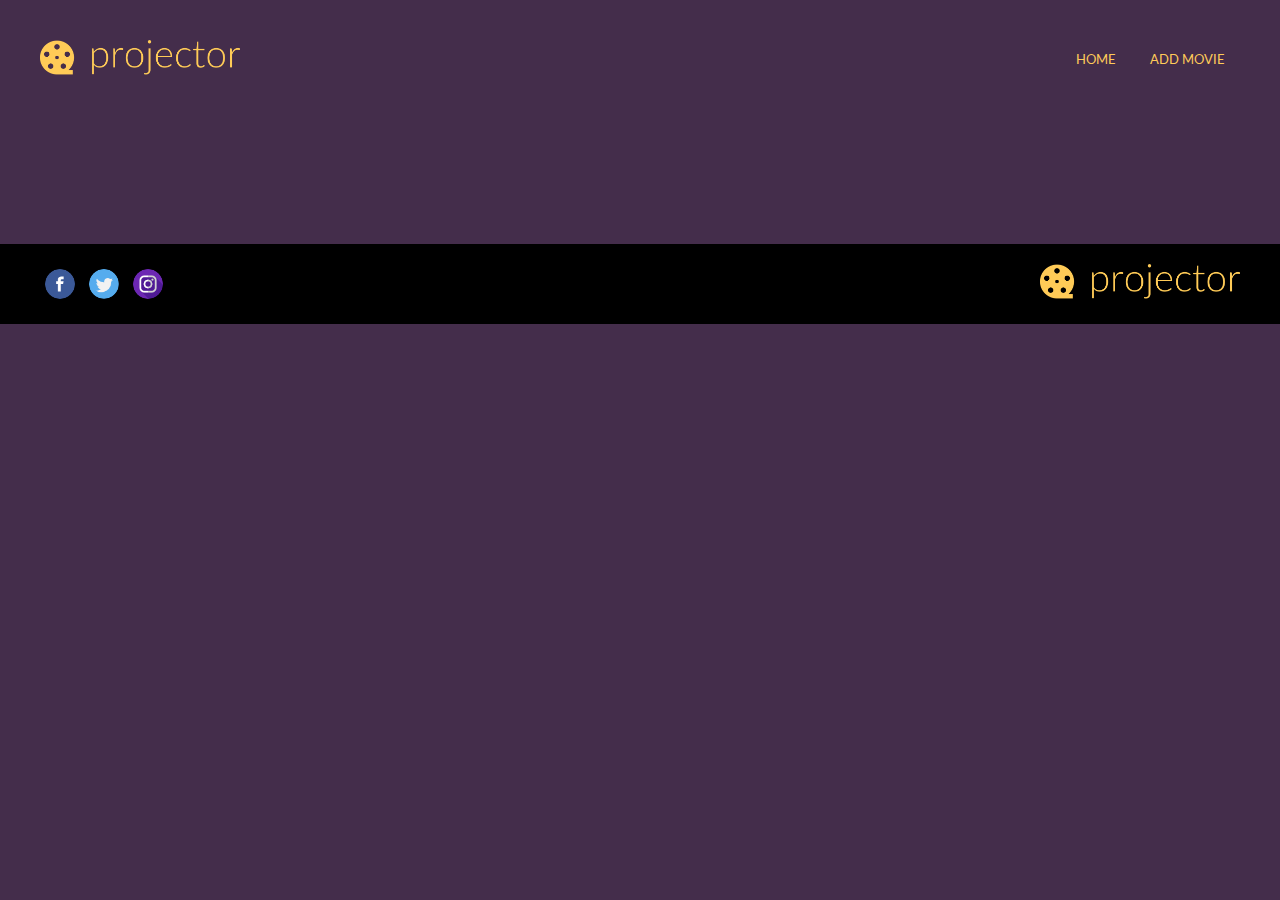
==== public/index.html @ 286157b2 "Initial commit" ====
<!doctype html>
<html class="no-js" lang="">
    <head>
        <meta charset="utf-8">
        <meta http-equiv="x-ua-compatible" content="ie=edge">
        <title>Movie Tickets</title>
        <link href="https://fonts.googleapis.com/css?family=Lato:300" rel="stylesheet">
        <meta name="description" content="book movie tickets">
        <meta name="viewport" content="width=device-width, initial-scale=1">

        <!-- Place favicon.ico in the root directory -->
        <link rel="shortcut icon" type="image/png" href="favicon.ico"/>
        <link rel="stylesheet" href="css/reset.css">
        <link rel="stylesheet" href="css/movie.css">
    </head>
    <body class="container">
        <!--[if lte IE 9]>
            <p class="browserupgrade">You are using an <strong>outdated</strong> browser. Please <a href="https://browsehappy.com/">upgrade your browser</a> to improve your experience and security.</p>
        <![endif]-->
        <header>
            <img class="fleft logo" src="./images/projector-logo.png" alt="logo" />
            <ul class="fright">
              <li><a href="#">HOME</a></li>
              <li><a href="/addMovie.html">ADD MOVIE</a></li>
            </ul>
        </header>
        <div class="clearfix"></div>
        <section class="content">
        </section>
        <div class="clearfix"></div>
        <footer>
          <img class="fright logo" width="200" src="images/projector-logo.png" alt="logo" />
          <div class="link-grp fleft ">
            <a href="#" class="link facebook"></a>
            <a href="#" class="link twitter"></a>
            <a href="#" class="link insta"></a>
          </div>
        </footer>
        <script src="https://code.jquery.com/jquery-3.2.1.min.js"></script>
        <script src="js/main.js"></script>
    </body>
</html>
---- public/css/movie.css ----
body {
  font-family: 'Lato', sans-serif;
}

a {
  color: #00B7FF;
}

.container {
  background-color: #442D4B;
  color: #ffffff;
}

.fright {
  float: right;
}

.fleft {
  float: left;
}

.clearfix {
  clear: both;
  content: '';
}

header .logo {
  width: 200px;
}

header ul {
  list-style-type: none;
}

header ul li {
  display: inline-block;
  padding: 10px 15px;
}

header ul li a {
  color: #ffcb59;
  text-decoration: none;
  font-size: .8rem;
}

header, section, footer{
    padding: 40px;
    min-height: 40px;
}

.btn-grp {
    margin-left: 40px;
}

.link {
    width: 30px;
    height: 30px;
    border: none;
    border-radius: 50%;
    background-repeat: no-repeat;
    background-size: contain;
    margin: 5px;
    display: inline-block;
}

footer {
  bottom: 0;
  background-color: #000000;
  padding: 20px 0;
}

.link-grp {
    margin-left: 40px;
}
.link.facebook {
    background-image: url('../images/facebook.png');
}

.link.twitter {
    background-image: url('../images/twitter.png');
}

.link.insta {
    background-image: url('../images/instagram.png');
}

footer .logo {
  width: 200px;
  margin-right: 40px;
}

/* ADD MOVIE PAGE */

.add_movie_form {
	margin: 20px auto;
	width: 500px;
}

.add_movie_form h2{
	font-size: 1.8rem;
	text-align: center;
	margin: 20px 0;
	font-weight: normal;
}

.add_movie_form label{
  font-size: 0.9rem;
}

.add_movie_form input, .add_movie_form textarea, .add_movie_form select{
  display: block;
	width: 100%;
	background: #442D4B;
	border: 1px solid white;
	color: inherit;
	font-size: 1.2rem;
	font-family: inherit;
	padding: 0 5px;
	margin: 7px 0 15px;
	box-sizing: border-box;
}

.add_movie_form input{
	height: 40px;
}

.add_movie_form textarea {
    resize: none;
}

.add_movie_form .divide {
	display: inline-block;
	width: 50%;
	padding-left: 10px;
	box-sizing: border-box;
}
.add_movie_form .divide:first-child {
    padding-right: 10px;
		padding-left: 0;
}

.add_movie_form select::-ms-expand {
    display: none;
}
.add_movie_form select{
	border-radius: 0;
	outline : none;
  overflow : hidden;
  background : url("../images/downarrow.png") no-repeat right;
	background-position-x: 95%;
	background-size: 12px;
	height: 40px;
	-webkit-appearance: none;
	   -moz-appearance: none;
	    -ms-appearance: none;
	     -o-appearance: none;
	        appearance: none;
}

.add_movie_form button {
	margin: 0 auto;
	display: block;
	height: 40px;
	width: 100px;
	color: white;
	background: orange;
	border: none;
	font-size: .9rem;
	border-radius: 0;
}

/* HOMEPAGE CSS */
section{
    padding: 0 40px;
    padding-bottom: 84px;
}
.category{
    margin-bottom: 40px;
}
.categoryName {
    font-size: 1.8rem;
    font-weight: 100;
    margin-top: 0;
    margin-bottom: 20px;
}

.movie {
    margin-bottom: 10px;
    width: 20%;
}

.movie .poster {
    width: 180px;
    height: 230px;
    overflow: hidden;
    /* margin: 0 auto; */
    margin-bottom: 15px;
}

.poster img{
    width: 100%;
    height: auto;
    max-height: 100%;
    max-width: 100%;
}
.details {
    width: 180px;
    /* margin: 0 auto; */
}
.details .yearOfRelease {
    margin: 5px 0;
    font-size: 0.8rem;
}

.details .name{
    margin: 5px 0;
    font-weight: 100;
    font-size: 1rem;
    text-transform: uppercase;
}

.stars .star {
    width: 15px;
    height: 15px;
    margin: 0;
    display: inline-block;
    background-position: center;
    background-size: contain;
}

.star-full {
    background-image: url("../images/star-full.png");
}

.star-half {
    background-image: url("../images/star-half.png");
}

.star-empty {
    background-image: url("../images/star-empty.png");
}


/*MOVIE DETAIL CSS*/
.movie-description {
  padding: 0;
}

.movie-description .content {
  margin: 50px;
}

.goBackLink {
  color: #ffffff;
  text-decoration: none;
  font-size: 1.5rem;
  vertical-align: super;
}

#goBackImg {
  width: 30px;
  margin-right: 5px;
}

#movie-title {
  font-size: 5rem;
  text-transform: uppercase;
}

.stars .star {
  width: 20px;
  height: 20px;
  margin: 10px auto;
  display: inline-block;
  background-position: center;
  background-size: contain;
}

.star-full {
  background-image: url("../images/star.png");
}

.star-half {
  background-image: url("../images/star-half.png");
}

.star-empty {
  background-image: url("../images/star-empty.png");
}

.movie-img {
  height: 600px;
  margin: 10px 0px;
  background-image: url("../images/movie.jpeg");
  background-position: center center;
  background-repeat: no-repeat;
  background-attachment: fixed;
  background-size: cover;
}

#movie-type {
  margin: 50px;
  font-size: 2.2rem;
  text-transform: capitalize;
}

.movie-desc {
  display: flex;
}

.movie-desc .detail-block:nth-child(1) {
  flex: 3;
  margin: 10px 25px 10px 0px;
}

.movie-desc .detail-block:nth-child(2) {
  flex: 1;
  margin: 10px 0px 10px 50px;
}

.detail-block span {
  color: #f7e51e;
  font-size: 1.6rem;
}

.detail-block .plot-block {
  text-align: justify;
}

.detail-block ul, p {
  margin: 15px 0;
}

.detail-block ul li {
  display: block;
}
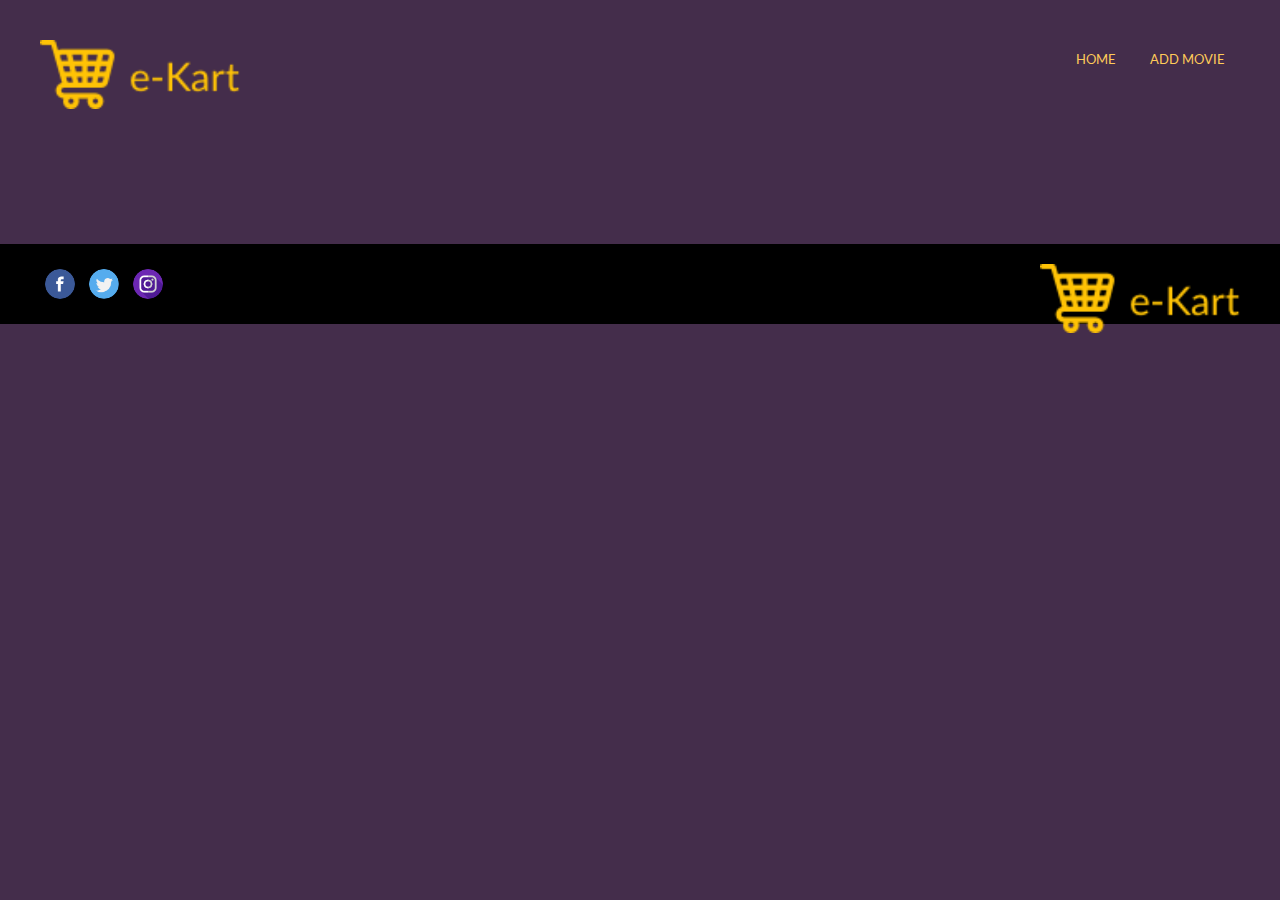
==== commit 45387093: "Add product html" ====
--- a/public/index.html
+++ b/public/index.html
@@ -18,7 +18,7 @@
             <p class="browserupgrade">You are using an <strong>outdated</strong> browser. Please <a href="https://browsehappy.com/">upgrade your browser</a> to improve your experience and security.</p>
         <![endif]-->
         <header>
-            <img class="fleft logo" src="./images/projector-logo.png" alt="logo" />
+            <img class="fleft logo" src="./images/logo.png" alt="logo" />
             <ul class="fright">
               <li><a href="#">HOME</a></li>
               <li><a href="/addMovie.html">ADD MOVIE</a></li>
@@ -29,7 +29,7 @@
         </section>
         <div class="clearfix"></div>
         <footer>
-          <img class="fright logo" width="200" src="images/projector-logo.png" alt="logo" />
+          <img class="fright logo" width="200" src="images/logo.png" alt="logo" />
           <div class="link-grp fleft ">
             <a href="#" class="link facebook"></a>
             <a href="#" class="link twitter"></a>
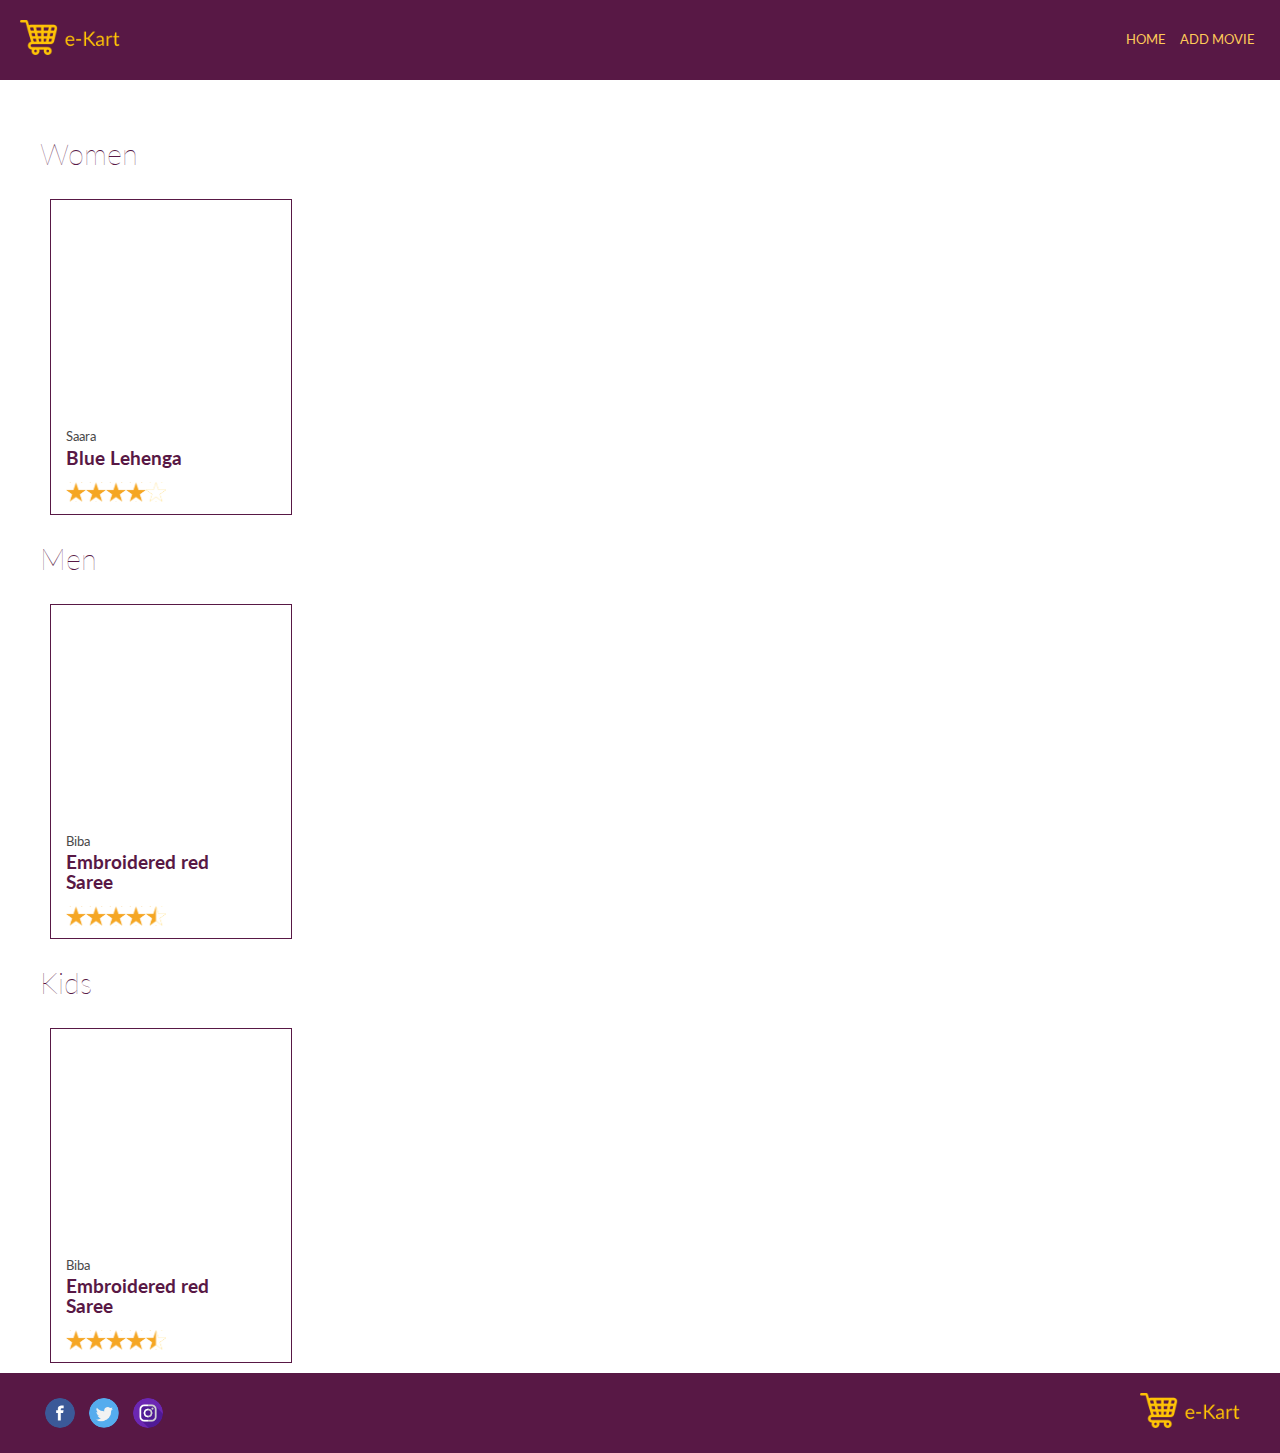
==== commit 801febab: "home page html (need to remove dummy data)" ====
--- a/public/index.html
+++ b/public/index.html
@@ -5,13 +5,13 @@
         <meta http-equiv="x-ua-compatible" content="ie=edge">
         <title>Movie Tickets</title>
         <link href="https://fonts.googleapis.com/css?family=Lato:300" rel="stylesheet">
-        <meta name="description" content="book movie tickets">
+        <meta name="description" content="See all products">
         <meta name="viewport" content="width=device-width, initial-scale=1">
 
         <!-- Place favicon.ico in the root directory -->
-        <link rel="shortcut icon" type="image/png" href="favicon.ico"/>
+        <link rel="shortcut icon" type="image/png" href="images/favicon.ico"/>
         <link rel="stylesheet" href="css/reset.css">
-        <link rel="stylesheet" href="css/movie.css">
+        <link rel="stylesheet" href="css/product.css">
     </head>
     <body class="container">
         <!--[if lte IE 9]>
@@ -21,7 +21,7 @@
             <img class="fleft logo" src="./images/logo.png" alt="logo" />
             <ul class="fright">
               <li><a href="#">HOME</a></li>
-              <li><a href="/addMovie.html">ADD MOVIE</a></li>
+              <li><a href="/addProduct.html">ADD MOVIE</a></li>
             </ul>
         </header>
         <div class="clearfix"></div>
--- a/public/css/product.css
+++ b/public/css/product.css
@@ -0,0 +1,361 @@
+body {
+  font-family: 'Lato', sans-serif;
+}
+
+a {
+  color: #00B7FF;
+}
+
+.container {
+  /* background-color: #442D4B; */
+  color: #581845;
+}
+
+.fright {
+  float: right;
+}
+
+.fleft {
+  float: left;
+}
+
+.clearfix {
+  clear: both;
+  content: '';
+}
+
+header .logo {
+  width: 100px;
+}
+
+header ul {
+  list-style-type: none;
+}
+
+header ul li {
+  display: inline-block;
+  padding: 10px 5px;
+}
+
+header ul li a {
+  color: #ffcb59;
+  text-decoration: none;
+  font-size: .8rem;
+}
+
+header, section, footer {
+  padding: 20px;
+  min-height: 40px;
+}
+
+header, footer {
+  background-color: #581845;
+}
+
+.btn-grp {
+  margin-left: 40px;
+}
+
+.link {
+  width: 30px;
+  height: 30px;
+  border: none;
+  border-radius: 50%;
+  background-repeat: no-repeat;
+  background-size: contain;
+  margin: 5px;
+  display: inline-block;
+}
+
+footer {
+  bottom: 0;
+  /* background-color: #000000; */
+  padding: 20px 0;
+}
+
+.link-grp {
+  margin-left: 40px;
+}
+
+.link.facebook {
+  background-image: url('../images/facebook.png');
+}
+
+.link.twitter {
+  background-image: url('../images/twitter.png');
+}
+
+.link.insta {
+  background-image: url('../images/instagram.png');
+}
+
+footer .logo {
+  width: 100px;
+  margin-right: 40px;
+}
+
+/* ADD MOVIE PAGE */
+
+.add_product_form {
+  margin: 20px auto;
+  width: 500px;
+}
+
+.add_product_form h2 {
+  font-size: 1.8rem;
+  text-align: center;
+  margin: 20px 0;
+  font-weight: normal;
+}
+
+.add_product_form label {
+  font-size: 0.9rem;
+}
+
+.add_product_form input, .add_product_form textarea, .add_product_form select {
+  display: block;
+  width: 100%;
+  border: 1px solid #581845;
+  /* background: #442D4B; */
+  /* border: 1px solid white; */
+  color: #4A4A4A;
+  font-size: 1.2rem;
+  font-family: inherit;
+  padding: 0 5px;
+  margin: 7px 0 15px;
+  box-sizing: border-box;
+}
+
+.add_product_form input {
+  height: 40px;
+}
+
+.add_product_form textarea {
+  resize: none;
+}
+
+.add_product_form .divide {
+  display: inline-block;
+  width: 50%;
+  padding-left: 10px;
+  box-sizing: border-box;
+}
+
+.add_product_form .divide:first-child {
+  padding-right: 10px;
+  padding-left: 0;
+}
+
+.add_product_form select::-ms-expand {
+  display: none;
+}
+
+.add_product_form select {
+  border-radius: 0;
+  outline: none;
+  overflow: hidden;
+  background: url("../images/downarrow.png") no-repeat right;
+  background-position-x: 95%;
+  background-size: 12px;
+  height: 40px;
+  -webkit-appearance: none;
+  -moz-appearance: none;
+  -ms-appearance: none;
+  -o-appearance: none;
+  appearance: none;
+}
+
+.add_product_form button {
+  margin: 0 auto;
+  display: block;
+  height: 40px;
+  width: 100px;
+  color: white;
+  background: #581845;
+  border: none;
+  font-size: .9rem;
+  border-radius: 0;
+}
+.add_product_form label{
+  font-weight:bold;
+  font-size:1rem;
+
+}
+/* HOMEPAGE CSS */
+
+section {
+  padding: 0 40px;
+  margin: 40px auto;
+  padding-bottom: 84px;
+}
+
+.category {
+  margin-bottom: 40px;
+}
+
+.categoryName {
+  font-size: 1.8rem;
+  font-weight: 100;
+  padding-top: 20px;
+  margin-bottom: 20px;
+}
+
+.product {
+  /* margin-bottom: 10px; */
+  width: 20%;
+  border: 1px solid #581845;
+  margin: 10px;
+  /* text-align: center; */
+}
+
+.product .poster {
+  width: 130px;
+  height: 200px;
+  text-align: center;
+  overflow: hidden;
+  margin: 15px auto;
+  /* margin-bottom: 15px; */
+}
+
+.poster img {
+  width: 100%;
+  height: auto;
+  max-height: 100%;
+  max-width: 100%;
+}
+
+.details {
+  /* width: 180px; */
+  width: 180px;
+  margin-left: 15px;
+  /* margin: 0 auto; */
+}
+
+.details .brand {
+  margin: 5px 0;
+  color: #4A4A4A;
+  font-size: 0.8rem;
+}
+
+.details .name {
+  margin: 5px 0;
+  font-weight: bold;
+  font-size: 1.2rem;
+  /* text-transform: uppercase; */
+}
+
+.stars .star {
+  width: 15px;
+  height: 15px;
+  margin: 0;
+  display: inline-block;
+  background-position: center;
+  background-size: contain;
+}
+
+.star-full {
+  background-image: url("../images/star-full.png");
+}
+
+.star-half {
+  background-image: url("../images/star-half.png");
+}
+
+.star-empty {
+  background-image: url("../images/star-empty.png");
+}
+
+/*MOVIE DETAIL CSS*/
+
+.product-description {
+  padding: 0;
+}
+
+.product-description .content {
+  margin: 50px;
+}
+
+.goBackLink {
+  color: #ffffff;
+  text-decoration: none;
+  font-size: 1.5rem;
+  vertical-align: super;
+}
+
+#goBackImg {
+  width: 30px;
+  margin-right: 5px;
+}
+
+#movie-title {
+  font-size: 5rem;
+  text-transform: uppercase;
+}
+
+.stars .star {
+  width: 20px;
+  height: 20px;
+  margin: 10px auto;
+  display: inline-block;
+  background-position: center;
+  background-size: contain;
+}
+
+.star-full {
+  background-image: url("../images/star.png");
+}
+
+.star-half {
+  background-image: url("../images/star-half.png");
+}
+
+.star-empty {
+  background-image: url("../images/star-empty.png");
+}
+
+.product-img {
+  height: 600px;
+  margin: 10px 0px;
+  background-image: url("../images/movie.jpeg");
+  background-position: center center;
+  background-repeat: no-repeat;
+  background-attachment: fixed;
+  background-size: cover;
+}
+
+#movie-type {
+  margin: 50px;
+  font-size: 2.2rem;
+  text-transform: capitalize;
+}
+
+.product-desc {
+  display: flex;
+}
+
+.product-desc .detail-block:nth-child(1) {
+  flex: 3;
+  margin: 10px 25px 10px 0px;
+}
+
+.product-desc .detail-block:nth-child(2) {
+  flex: 1;
+  margin: 10px 0px 10px 50px;
+}
+
+.detail-block span {
+  color: #f7e51e;
+  font-size: 1.6rem;
+}
+
+.detail-block .plot-block {
+  text-align: justify;
+}
+
+.detail-block ul, p {
+  margin: 15px 0;
+}
+
+.detail-block ul li {
+  display: block;
+}
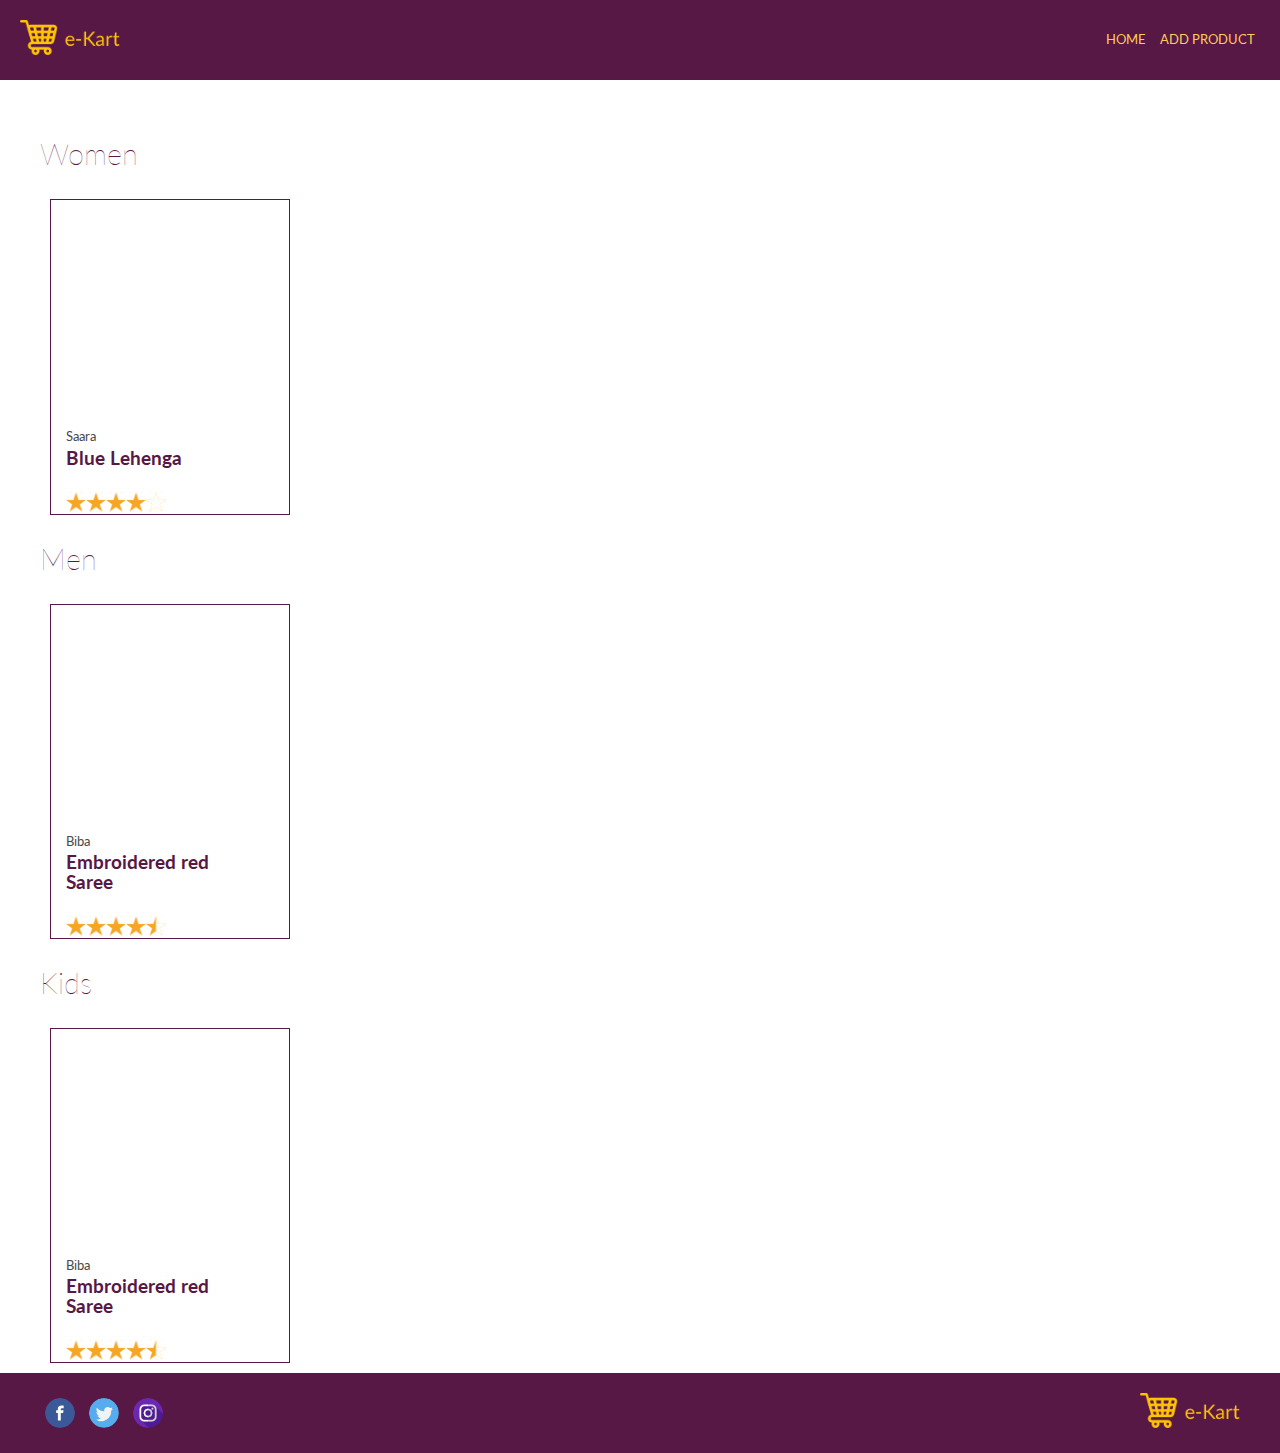
==== commit 25fe25f2: "PDP Page changes" ====
--- a/public/index.html
+++ b/public/index.html
@@ -3,7 +3,7 @@
     <head>
         <meta charset="utf-8">
         <meta http-equiv="x-ua-compatible" content="ie=edge">
-        <title>Movie Tickets</title>
+        <title>E-KART</title>
         <link href="https://fonts.googleapis.com/css?family=Lato:300" rel="stylesheet">
         <meta name="description" content="See all products">
         <meta name="viewport" content="width=device-width, initial-scale=1">
@@ -21,7 +21,7 @@
             <img class="fleft logo" src="./images/logo.png" alt="logo" />
             <ul class="fright">
               <li><a href="#">HOME</a></li>
-              <li><a href="/addProduct.html">ADD MOVIE</a></li>
+              <li><a href="/addProduct.html">ADD PRODUCT</a></li>
             </ul>
         </header>
         <div class="clearfix"></div>
--- a/public/css/product.css
+++ b/public/css/product.css
@@ -94,7 +94,7 @@
   margin-right: 40px;
 }
 
-/* ADD MOVIE PAGE */
+/* ADD PRODUCT PAGE */
 
 .add_product_form {
   margin: 20px auto;
@@ -265,7 +265,7 @@
   background-image: url("../images/star-empty.png");
 }
 
-/*MOVIE DETAIL CSS*/
+/*PRODUCT DETAIL CSS*/
 
 .product-description {
   padding: 0;
@@ -276,7 +276,7 @@
 }
 
 .goBackLink {
-  color: #ffffff;
+  color: #000;
   text-decoration: none;
   font-size: 1.5rem;
   vertical-align: super;
@@ -287,20 +287,109 @@
   margin-right: 5px;
 }
 
-#movie-title {
+#brand-title {
+  font-size: 3rem;
+  color: #4A4A4A;
+}
+
+#product-title {
   font-size: 5rem;
+  font-weight: 600;
+}
+
+.product-price {
+  color: #000;
+  font-weight: 600;
+  font-size: 3rem;
+}
+
+.product-img {
+  height: 600px;
+  margin: 10px 0px;
+  width: 45%;
+  border: 1px solid #333;
+  background-image: url("https://rukminim1.flixcart.com/image/880/1056/jm573ww0/lehenga-choli/4/w/n/free-mdl19-define-jewellery-original-imaf948fythg85yp.jpeg?q=50");
+  background-repeat: no-repeat;
+  background-position: center center;
+  background-size: 45% 90%;
+  float: left;
+}
+
+.product-details {
+  width: 55%;
+  float: left;
+  padding-left: 20px;
+  padding-right: 20px;
+}
+
+.prod-def-attributes {
+  margin: 20px auto;
+}
+
+.prod-size, .prod-color, .prod-deliver {
+  font-weight: 600;
+  margin: 5px auto;
+}
+
+#prod-size, #prod-color, #prod-deliver {
+  color: #000;
+  font-weight: 600;
+}
+
+.prod-deliver {
+  margin-bottom: 30px;
+}
+
+.btn-container {
+  margin: 30px auto;
+}
+
+.prod-btn {
+  padding: 15px 30px;
+  font-size: 1.5rem;
   text-transform: uppercase;
+  cursor: pointer;
+}
+
+.add-to-cart-btn {
+  border: none;
+  background-color: #581845;
+  color: #fff;
+  margin-right: 20px;
+}
+
+.buy-now-btn {
+  border: 1px solid #581845;
+  background-color: #fff;
+  color: #581845;
+}
+
+.cart-btn-container, .buy-btn-container {
+  float: left;
+}
+
+#product-desc-text {
+  margin-top: 20px;
 }
 
 .stars .star {
   width: 20px;
   height: 20px;
-  margin: 10px auto;
+  margin-top: 20px;
   display: inline-block;
   background-position: center;
   background-size: contain;
 }
 
+.star{
+  margin: 0;
+}
+
+.reviews-ratings-text {
+  font-weight: 600;
+  margin-left: 20px;
+}
+
 .star-full {
   background-image: url("../images/star.png");
 }
@@ -313,7 +402,7 @@
   background-image: url("../images/star-empty.png");
 }
 
-.product-img {
+/* .product-img {
   height: 600px;
   margin: 10px 0px;
   background-image: url("../images/movie.jpeg");
@@ -321,13 +410,7 @@
   background-repeat: no-repeat;
   background-attachment: fixed;
   background-size: cover;
-}
-
-#movie-type {
-  margin: 50px;
-  font-size: 2.2rem;
-  text-transform: capitalize;
-}
+} */
 
 .product-desc {
   display: flex;
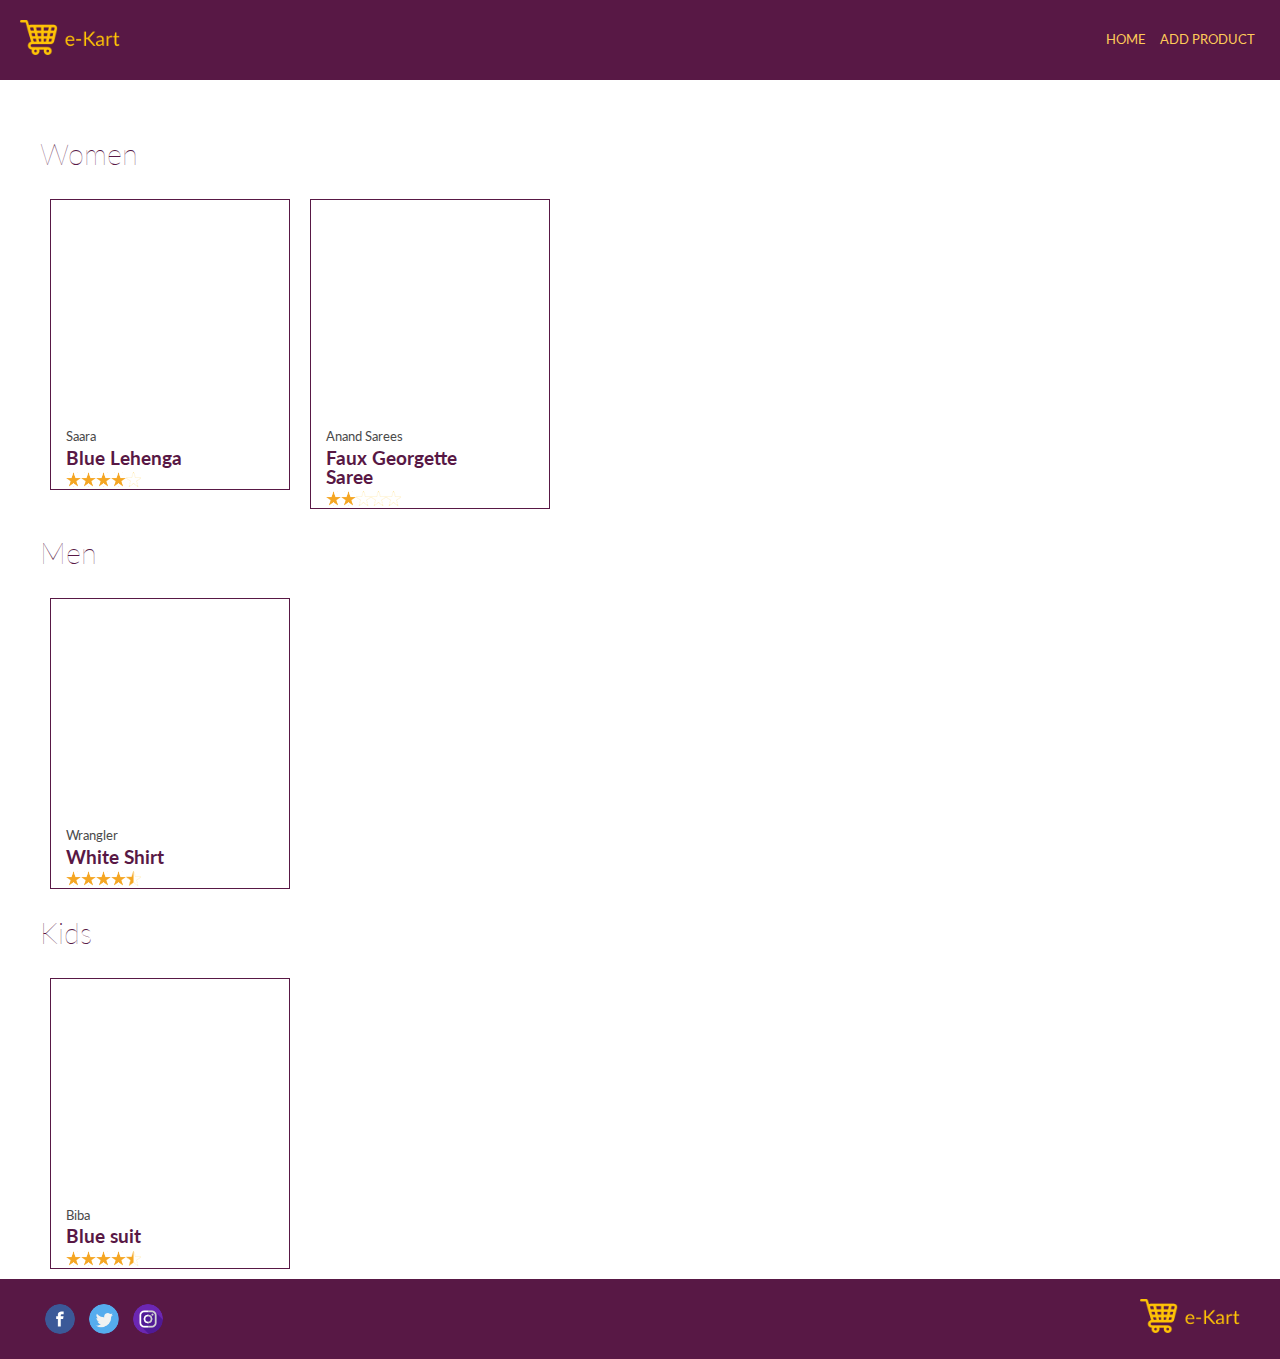
==== commit be2aa36d: "static html added" ====
--- a/public/index.html
+++ b/public/index.html
@@ -18,25 +18,23 @@
             <p class="browserupgrade">You are using an <strong>outdated</strong> browser. Please <a href="https://browsehappy.com/">upgrade your browser</a> to improve your experience and security.</p>
         <![endif]-->
         <header>
-            <img class="fleft logo" src="./images/logo.png" alt="logo" />
+            <img class="fleft logo" src="./images/logo.png" alt="logo">
             <ul class="fright">
               <li><a href="#">HOME</a></li>
               <li><a href="/addProduct.html">ADD PRODUCT</a></li>
             </ul>
         </header>
         <div class="clearfix"></div>
-        <section class="content">
-        </section>
+        <section class="content"><div class="clearfix category"><h3 class="categoryName">women</h3><div class="product fleft"><a href="/productDetail.html#Blue Lehenga"><div class="poster"><img src="https://rukminim1.flixcart.com/image/880/1056/jm573ww0/lehenga-choli/4/w/n/free-mdl19-define-jewellery-original-imaf948fythg85yp.jpeg?q=50" alt=""></div></a><div class="details"><p class="brand">Saara</p><h4 class="name">Blue Lehenga</h4><div class="stars"><div class="star star-full"></div><div class="star star-full"></div><div class="star star-full"></div><div class="star star-full"></div><div class="star star-empty"></div></div></div></div><div class="product fleft"><a href="/productDetail.html#Faux Georgette Saree"><div class="poster"><img src="https://rukminim1.flixcart.com/image/880/1056/jk8lz0w0/sari/t/y/g/free-1341-anand-sarees-original-imaf7msqenvug4gv.jpeg?q=50" alt=""></div></a><div class="details"><p class="brand">Anand Sarees </p><h4 class="name">Faux Georgette Saree</h4><div class="stars"><div class="star star-full"></div><div class="star star-full"></div><div class="star star-empty"></div><div class="star star-empty"></div><div class="star star-empty"></div></div></div></div></div><div class="clearfix category"><h3 class="categoryName">men</h3><div class="product fleft"><a href="/productDetail.html#White Shirt"><div class="poster"><img src="https://rukminim1.flixcart.com/image/880/1056/j3agya80/shirt/c/h/j/s-ropemc-rope-original-imaeufp4w8g7hpfv.jpeg?q=50" alt=""></div></a><div class="details"><p class="brand">Wrangler</p><h4 class="name">White Shirt</h4><div class="stars"><div class="star star-full"></div><div class="star star-full"></div><div class="star star-full"></div><div class="star star-full"></div><div class="star star-half"></div></div></div></div></div><div class="clearfix category"><h3 class="categoryName">kids</h3><div class="product fleft"><a href="/productDetail.html#Blue suit"><div class="poster"><img src="https://rukminim1.flixcart.com/image/880/880/jjabekw0/kids-ethnic-set/b/v/t/3-4-years-digibc001-digimart-original-imaffh6mtrzdefhx.jpeg?q=50" alt=""></div></a><div class="details"><p class="brand">Biba</p><h4 class="name">Blue suit</h4><div class="stars"><div class="star star-full"></div><div class="star star-full"></div><div class="star star-full"></div><div class="star star-full"></div><div class="star star-half"></div></div></div></div></div></section>
         <div class="clearfix"></div>
         <footer>
-          <img class="fright logo" width="200" src="images/logo.png" alt="logo" />
+          <img class="fright logo" width="200" src="images/logo.png" alt="logo">
           <div class="link-grp fleft ">
             <a href="#" class="link facebook"></a>
             <a href="#" class="link twitter"></a>
             <a href="#" class="link insta"></a>
           </div>
         </footer>
-        <script src="https://code.jquery.com/jquery-3.2.1.min.js"></script>
-        <script src="js/main.js"></script>
+      
     </body>
 </html>
--- a/public/css/product.css
+++ b/public/css/product.css
@@ -175,12 +175,14 @@
   border: none;
   font-size: .9rem;
   border-radius: 0;
-}
-.add_product_form label{
-  font-weight:bold;
-  font-size:1rem;
-
-}
+  cursor: pointer;
+}
+
+.add_product_form label {
+  font-weight: bold;
+  font-size: 1rem;
+}
+
 /* HOMEPAGE CSS */
 
 section {
@@ -197,6 +199,7 @@
   font-size: 1.8rem;
   font-weight: 100;
   padding-top: 20px;
+  text-transform: capitalize;
   margin-bottom: 20px;
 }
 
@@ -264,181 +267,3 @@
 .star-empty {
   background-image: url("../images/star-empty.png");
 }
-
-/*PRODUCT DETAIL CSS*/
-
-.product-description {
-  padding: 0;
-}
-
-.product-description .content {
-  margin: 50px;
-}
-
-.goBackLink {
-  color: #000;
-  text-decoration: none;
-  font-size: 1.5rem;
-  vertical-align: super;
-}
-
-#goBackImg {
-  width: 30px;
-  margin-right: 5px;
-}
-
-#brand-title {
-  font-size: 3rem;
-  color: #4A4A4A;
-}
-
-#product-title {
-  font-size: 5rem;
-  font-weight: 600;
-}
-
-.product-price {
-  color: #000;
-  font-weight: 600;
-  font-size: 3rem;
-}
-
-.product-img {
-  height: 600px;
-  margin: 10px 0px;
-  width: 45%;
-  border: 1px solid #333;
-  background-image: url("https://rukminim1.flixcart.com/image/880/1056/jm573ww0/lehenga-choli/4/w/n/free-mdl19-define-jewellery-original-imaf948fythg85yp.jpeg?q=50");
-  background-repeat: no-repeat;
-  background-position: center center;
-  background-size: 45% 90%;
-  float: left;
-}
-
-.product-details {
-  width: 55%;
-  float: left;
-  padding-left: 20px;
-  padding-right: 20px;
-}
-
-.prod-def-attributes {
-  margin: 20px auto;
-}
-
-.prod-size, .prod-color, .prod-deliver {
-  font-weight: 600;
-  margin: 5px auto;
-}
-
-#prod-size, #prod-color, #prod-deliver {
-  color: #000;
-  font-weight: 600;
-}
-
-.prod-deliver {
-  margin-bottom: 30px;
-}
-
-.btn-container {
-  margin: 30px auto;
-}
-
-.prod-btn {
-  padding: 15px 30px;
-  font-size: 1.5rem;
-  text-transform: uppercase;
-  cursor: pointer;
-}
-
-.add-to-cart-btn {
-  border: none;
-  background-color: #581845;
-  color: #fff;
-  margin-right: 20px;
-}
-
-.buy-now-btn {
-  border: 1px solid #581845;
-  background-color: #fff;
-  color: #581845;
-}
-
-.cart-btn-container, .buy-btn-container {
-  float: left;
-}
-
-#product-desc-text {
-  margin-top: 20px;
-}
-
-.stars .star {
-  width: 20px;
-  height: 20px;
-  margin-top: 20px;
-  display: inline-block;
-  background-position: center;
-  background-size: contain;
-}
-
-.star{
-  margin: 0;
-}
-
-.reviews-ratings-text {
-  font-weight: 600;
-  margin-left: 20px;
-}
-
-.star-full {
-  background-image: url("../images/star.png");
-}
-
-.star-half {
-  background-image: url("../images/star-half.png");
-}
-
-.star-empty {
-  background-image: url("../images/star-empty.png");
-}
-
-/* .product-img {
-  height: 600px;
-  margin: 10px 0px;
-  background-image: url("../images/movie.jpeg");
-  background-position: center center;
-  background-repeat: no-repeat;
-  background-attachment: fixed;
-  background-size: cover;
-} */
-
-.product-desc {
-  display: flex;
-}
-
-.product-desc .detail-block:nth-child(1) {
-  flex: 3;
-  margin: 10px 25px 10px 0px;
-}
-
-.product-desc .detail-block:nth-child(2) {
-  flex: 1;
-  margin: 10px 0px 10px 50px;
-}
-
-.detail-block span {
-  color: #f7e51e;
-  font-size: 1.6rem;
-}
-
-.detail-block .plot-block {
-  text-align: justify;
-}
-
-.detail-block ul, p {
-  margin: 15px 0;
-}
-
-.detail-block ul li {
-  display: block;
-}
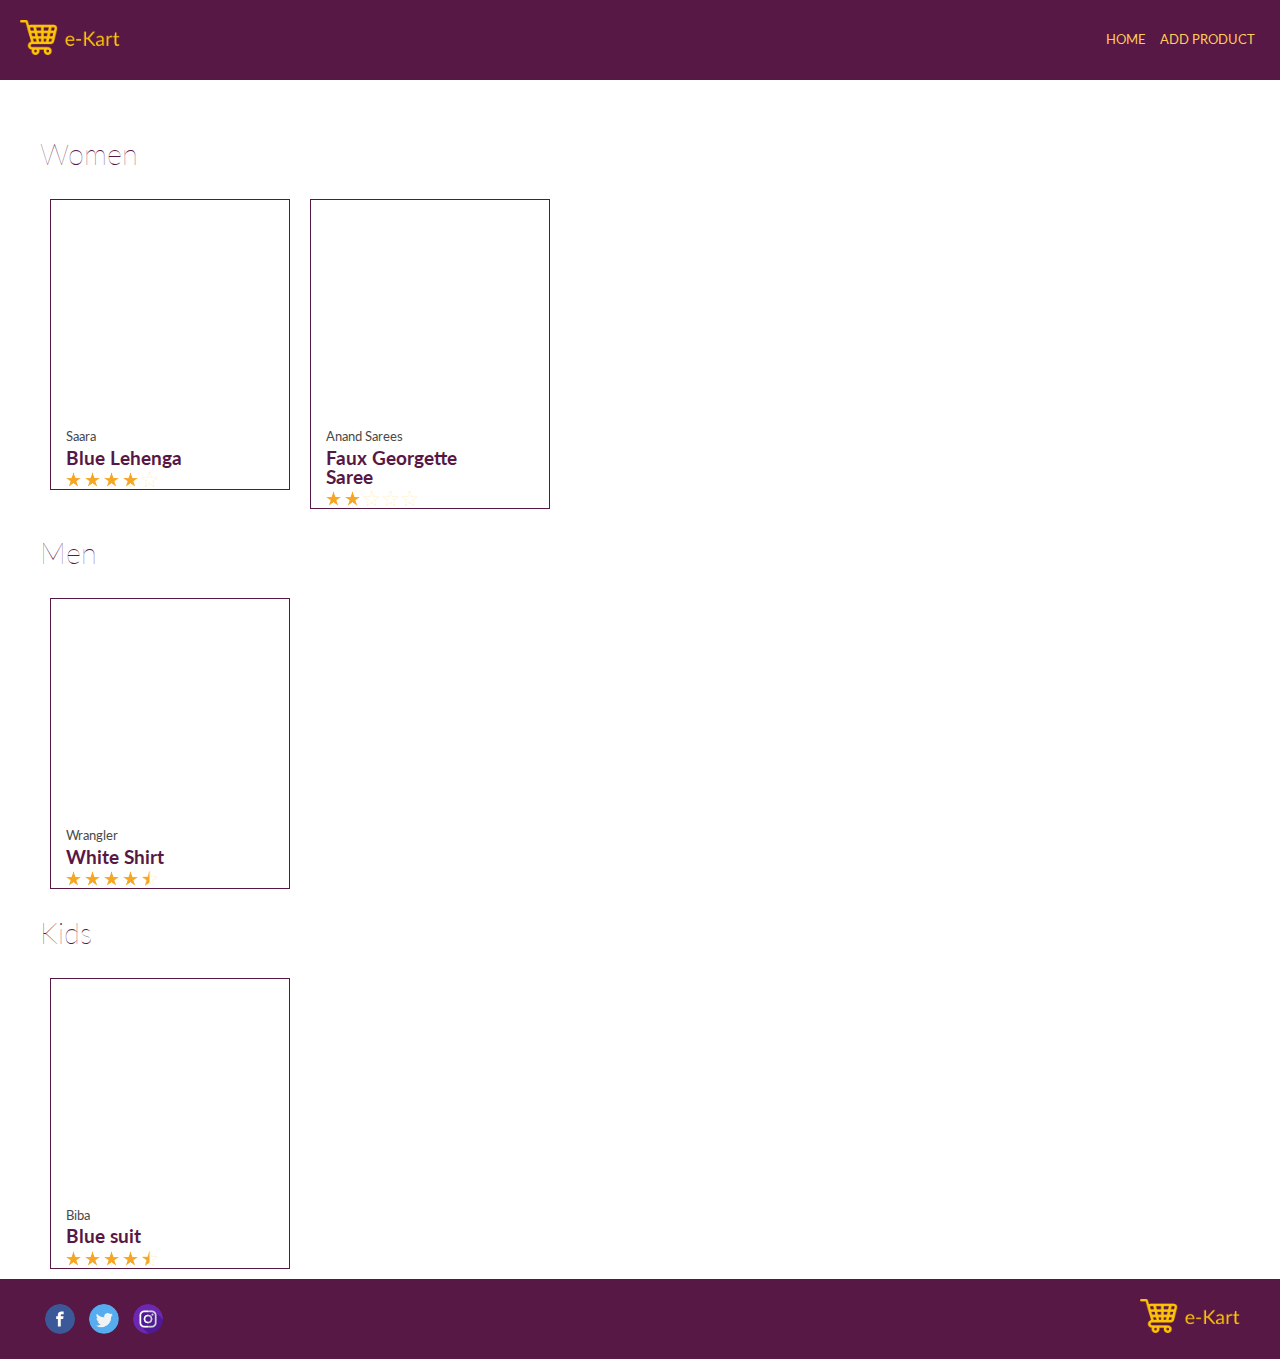
==== commit a72c77b3: "update static html" ====
--- a/public/index.html
+++ b/public/index.html
@@ -1,40 +1,117 @@
 <!doctype html>
 <html class="no-js" lang="">
-    <head>
-        <meta charset="utf-8">
-        <meta http-equiv="x-ua-compatible" content="ie=edge">
-        <title>E-KART</title>
-        <link href="https://fonts.googleapis.com/css?family=Lato:300" rel="stylesheet">
-        <meta name="description" content="See all products">
-        <meta name="viewport" content="width=device-width, initial-scale=1">
 
-        <!-- Place favicon.ico in the root directory -->
-        <link rel="shortcut icon" type="image/png" href="images/favicon.ico"/>
-        <link rel="stylesheet" href="css/reset.css">
-        <link rel="stylesheet" href="css/product.css">
-    </head>
-    <body class="container">
-        <!--[if lte IE 9]>
+<head>
+  <meta charset="utf-8">
+  <meta http-equiv="x-ua-compatible" content="ie=edge">
+  <title>E-KART</title>
+  <link href="https://fonts.googleapis.com/css?family=Lato:300" rel="stylesheet">
+  <meta name="description" content="See all products">
+  <meta name="viewport" content="width=device-width, initial-scale=1">
+
+  <!-- Place favicon.ico in the root directory -->
+  <link rel="shortcut icon" type="image/png" href="images/favicon.ico" />
+  <link rel="stylesheet" href="css/reset.css">
+  <link rel="stylesheet" href="css/product.css">
+</head>
+
+<body class="container">
+  <!--[if lte IE 9]>
             <p class="browserupgrade">You are using an <strong>outdated</strong> browser. Please <a href="https://browsehappy.com/">upgrade your browser</a> to improve your experience and security.</p>
         <![endif]-->
-        <header>
-            <img class="fleft logo" src="./images/logo.png" alt="logo">
-            <ul class="fright">
-              <li><a href="#">HOME</a></li>
-              <li><a href="/addProduct.html">ADD PRODUCT</a></li>
-            </ul>
-        </header>
-        <div class="clearfix"></div>
-        <section class="content"><div class="clearfix category"><h3 class="categoryName">women</h3><div class="product fleft"><a href="/productDetail.html#Blue Lehenga"><div class="poster"><img src="https://rukminim1.flixcart.com/image/880/1056/jm573ww0/lehenga-choli/4/w/n/free-mdl19-define-jewellery-original-imaf948fythg85yp.jpeg?q=50" alt=""></div></a><div class="details"><p class="brand">Saara</p><h4 class="name">Blue Lehenga</h4><div class="stars"><div class="star star-full"></div><div class="star star-full"></div><div class="star star-full"></div><div class="star star-full"></div><div class="star star-empty"></div></div></div></div><div class="product fleft"><a href="/productDetail.html#Faux Georgette Saree"><div class="poster"><img src="https://rukminim1.flixcart.com/image/880/1056/jk8lz0w0/sari/t/y/g/free-1341-anand-sarees-original-imaf7msqenvug4gv.jpeg?q=50" alt=""></div></a><div class="details"><p class="brand">Anand Sarees </p><h4 class="name">Faux Georgette Saree</h4><div class="stars"><div class="star star-full"></div><div class="star star-full"></div><div class="star star-empty"></div><div class="star star-empty"></div><div class="star star-empty"></div></div></div></div></div><div class="clearfix category"><h3 class="categoryName">men</h3><div class="product fleft"><a href="/productDetail.html#White Shirt"><div class="poster"><img src="https://rukminim1.flixcart.com/image/880/1056/j3agya80/shirt/c/h/j/s-ropemc-rope-original-imaeufp4w8g7hpfv.jpeg?q=50" alt=""></div></a><div class="details"><p class="brand">Wrangler</p><h4 class="name">White Shirt</h4><div class="stars"><div class="star star-full"></div><div class="star star-full"></div><div class="star star-full"></div><div class="star star-full"></div><div class="star star-half"></div></div></div></div></div><div class="clearfix category"><h3 class="categoryName">kids</h3><div class="product fleft"><a href="/productDetail.html#Blue suit"><div class="poster"><img src="https://rukminim1.flixcart.com/image/880/880/jjabekw0/kids-ethnic-set/b/v/t/3-4-years-digibc001-digimart-original-imaffh6mtrzdefhx.jpeg?q=50" alt=""></div></a><div class="details"><p class="brand">Biba</p><h4 class="name">Blue suit</h4><div class="stars"><div class="star star-full"></div><div class="star star-full"></div><div class="star star-full"></div><div class="star star-full"></div><div class="star star-half"></div></div></div></div></div></section>
-        <div class="clearfix"></div>
-        <footer>
-          <img class="fright logo" width="200" src="images/logo.png" alt="logo">
-          <div class="link-grp fleft ">
-            <a href="#" class="link facebook"></a>
-            <a href="#" class="link twitter"></a>
-            <a href="#" class="link insta"></a>
+  <header>
+    <img class="fleft logo" src="./images/logo.png" alt="logo">
+    <ul class="fright">
+      <li><a href="#">HOME</a></li>
+      <li><a href="/addProduct.html">ADD PRODUCT</a></li>
+    </ul>
+  </header>
+  <div class="clearfix"></div>
+  <section class="content">
+    <div class="clearfix category">
+      <h3 class="categoryName">women</h3>
+      <div class="product fleft">
+        <a href="/productDetail.html#Blue Lehenga">
+          <div class="poster"><img src="https://rukminim1.flixcart.com/image/880/1056/jm573ww0/lehenga-choli/4/w/n/free-mdl19-define-jewellery-original-imaf948fythg85yp.jpeg?q=50" alt=""></div>
+        </a>
+        <div class="details">
+          <p class="brand">Saara</p>
+          <h4 class="name">Blue Lehenga</h4>
+          <div class="stars">
+            <div class="star star-full"></div>
+            <div class="star star-full"></div>
+            <div class="star star-full"></div>
+            <div class="star star-full"></div>
+            <div class="star star-empty"></div>
           </div>
-        </footer>
-      
-    </body>
+        </div>
+      </div>
+      <div class="product fleft">
+        <a href="/productDetail.html#Faux Georgette Saree">
+          <div class="poster"><img src="https://rukminim1.flixcart.com/image/880/1056/jk8lz0w0/sari/t/y/g/free-1341-anand-sarees-original-imaf7msqenvug4gv.jpeg?q=50" alt=""></div>
+        </a>
+        <div class="details">
+          <p class="brand">Anand Sarees </p>
+          <h4 class="name">Faux Georgette Saree</h4>
+          <div class="stars">
+            <div class="star star-full"></div>
+            <div class="star star-full"></div>
+            <div class="star star-empty"></div>
+            <div class="star star-empty"></div>
+            <div class="star star-empty"></div>
+          </div>
+        </div>
+      </div>
+    </div>
+    <div class="clearfix category">
+      <h3 class="categoryName">men</h3>
+      <div class="product fleft">
+        <a href="/productDetail.html#White Shirt">
+          <div class="poster"><img src="https://rukminim1.flixcart.com/image/880/1056/j3agya80/shirt/c/h/j/s-ropemc-rope-original-imaeufp4w8g7hpfv.jpeg?q=50" alt=""></div>
+        </a>
+        <div class="details">
+          <p class="brand">Wrangler</p>
+          <h4 class="name">White Shirt</h4>
+          <div class="stars">
+            <div class="star star-full"></div>
+            <div class="star star-full"></div>
+            <div class="star star-full"></div>
+            <div class="star star-full"></div>
+            <div class="star star-half"></div>
+          </div>
+        </div>
+      </div>
+    </div>
+    <div class="clearfix category">
+      <h3 class="categoryName">kids</h3>
+      <div class="product fleft">
+        <a href="/productDetail.html#Blue suit">
+          <div class="poster"><img src="https://rukminim1.flixcart.com/image/880/880/jjabekw0/kids-ethnic-set/b/v/t/3-4-years-digibc001-digimart-original-imaffh6mtrzdefhx.jpeg?q=50" alt=""></div>
+        </a>
+        <div class="details">
+          <p class="brand">Biba</p>
+          <h4 class="name">Blue suit</h4>
+          <div class="stars">
+            <div class="star star-full"></div>
+            <div class="star star-full"></div>
+            <div class="star star-full"></div>
+            <div class="star star-full"></div>
+            <div class="star star-half"></div>
+          </div>
+        </div>
+      </div>
+    </div>
+  </section>
+  <div class="clearfix"></div>
+  <footer>
+    <img class="fright logo" width="200" src="images/logo.png" alt="logo">
+    <div class="link-grp fleft ">
+      <a href="#" class="link facebook"></a>
+      <a href="#" class="link twitter"></a>
+      <a href="#" class="link insta"></a>
+    </div>
+  </footer>
+
+</body>
+
 </html>
